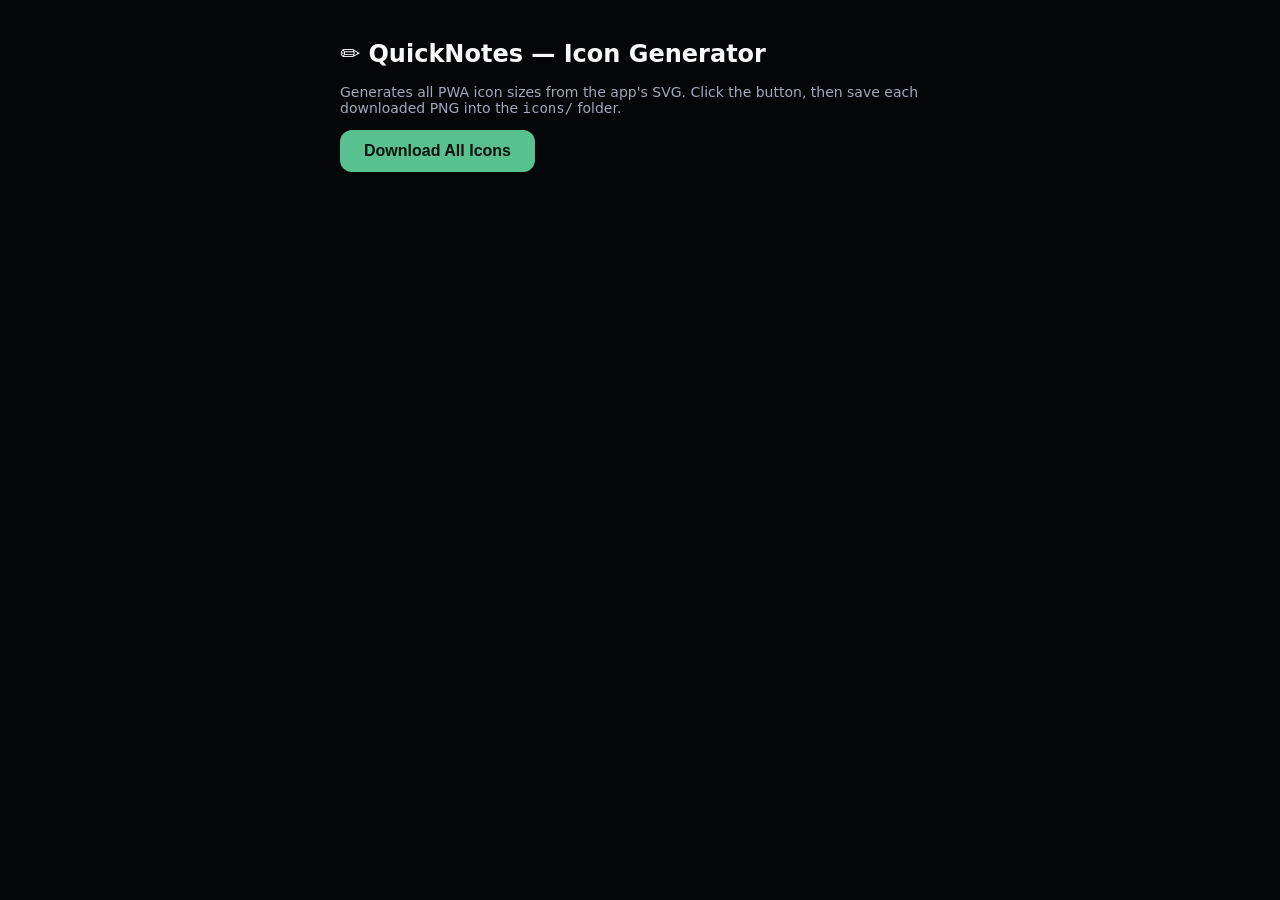
==== generate-icons.html @ 518367e9 "Initial commit: QuickNotes PWA Full-featured notes + tasks + reminders + lists PWA following KHub bo" ====
<!DOCTYPE html>
<!-- Open this file in a browser, then click "Download All Icons" to generate PNG icons for the PWA manifest. -->
<html><head><meta charset="UTF-8"><title>Generate Icons</title>
<style>body{font-family:system-ui;max-width:600px;margin:40px auto;padding:0 20px;background:#050607;color:#f7f8fb} h2{margin-bottom:16px} button{padding:12px 24px;background:#58c18f;color:#06120e;border:none;border-radius:12px;font-weight:700;cursor:pointer;font-size:16px} p{color:#a0a8bd;margin-top:12px;font-size:14px} #status{margin-top:16px;color:#58c18f;font-size:14px}</style>
</head><body>
<h2>✏️ QuickNotes — Icon Generator</h2>
<p>Generates all PWA icon sizes from the app's SVG. Click the button, then save each downloaded PNG into the <code>icons/</code> folder.</p>
<button onclick="generateAll()">Download All Icons</button>
<div id="status"></div>
<canvas id="c" style="display:none"></canvas>
<script>
const SIZES = [72, 96, 128, 144, 152, 192, 384, 512];
const SVG_URL = './icons/icon.svg';

async function generateAll() {
  const status = document.getElementById('status');
  status.textContent = 'Generating…';
  const img = new Image();
  img.crossOrigin = 'anonymous';
  img.src = SVG_URL + '?' + Date.now();
  await new Promise((res, rej) => { img.onload = res; img.onerror = rej; });

  const c = document.getElementById('c');
  const ctx = c.getContext('2d');
  let done = 0;

  for (const size of SIZES) {
    c.width = c.height = size;
    ctx.clearRect(0, 0, size, size);
    ctx.drawImage(img, 0, 0, size, size);
    await new Promise(res => {
      c.toBlob(blob => {
        const a = document.createElement('a');
        a.href = URL.createObjectURL(blob);
        a.download = 'icon-' + size + '.png';
        a.click();
        done++;
        status.textContent = 'Downloaded ' + done + '/' + SIZES.length + ' icons…';
        setTimeout(res, 300);
      }, 'image/png');
    });
  }
  status.textContent = '✅ Done! Move the downloaded PNGs to your icons/ folder.';
}
</script>
</body></html>
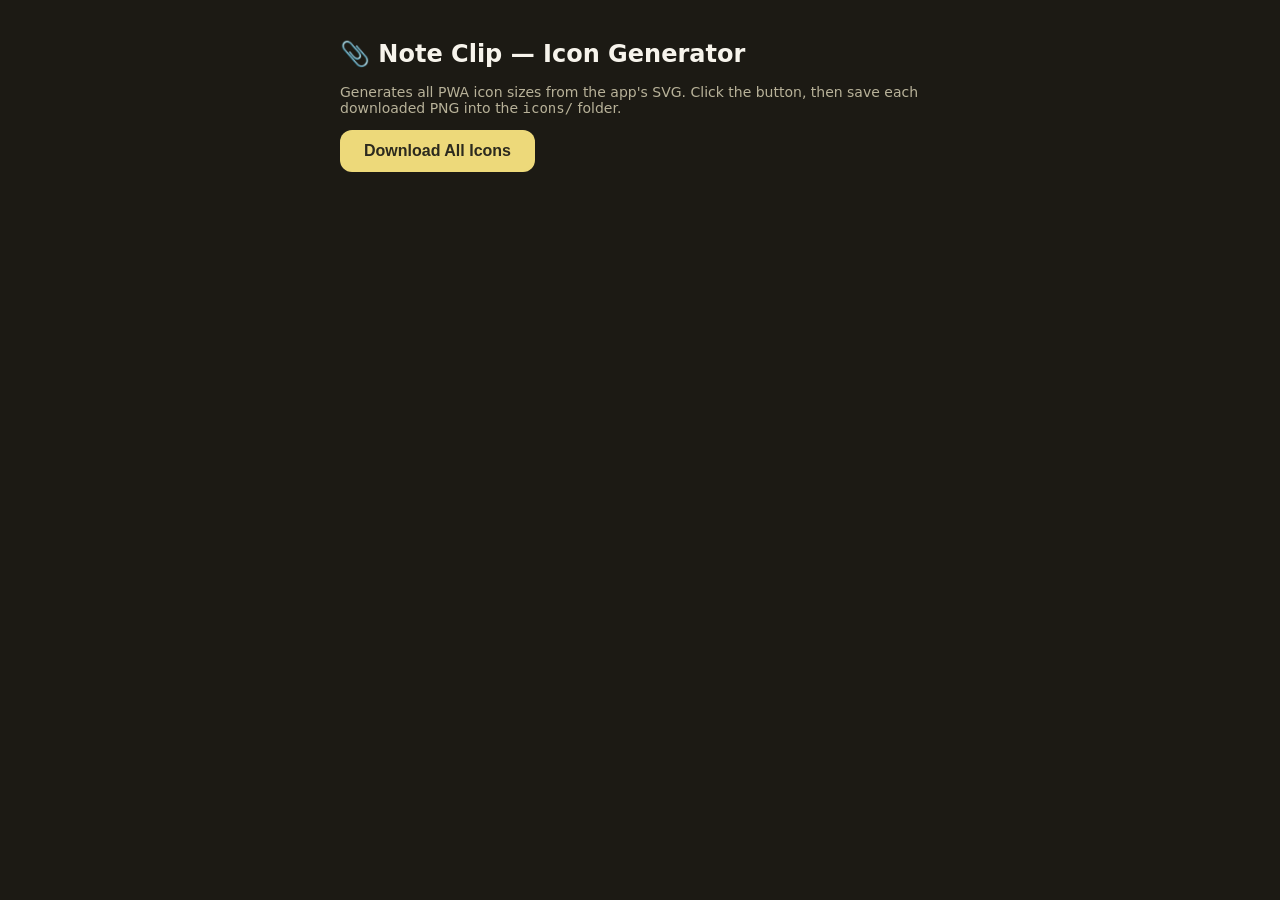
==== commit ba366630: "Rebrand to Note Clip with warm yellow/cream palette - Rename everywhere: QuickNotes → Note Clip, rep" ====
--- a/generate-icons.html
+++ b/generate-icons.html
@@ -1,9 +1,9 @@
 <!DOCTYPE html>
 <!-- Open this file in a browser, then click "Download All Icons" to generate PNG icons for the PWA manifest. -->
-<html><head><meta charset="UTF-8"><title>Generate Icons</title>
-<style>body{font-family:system-ui;max-width:600px;margin:40px auto;padding:0 20px;background:#050607;color:#f7f8fb} h2{margin-bottom:16px} button{padding:12px 24px;background:#58c18f;color:#06120e;border:none;border-radius:12px;font-weight:700;cursor:pointer;font-size:16px} p{color:#a0a8bd;margin-top:12px;font-size:14px} #status{margin-top:16px;color:#58c18f;font-size:14px}</style>
+<html><head><meta charset="UTF-8"><title>Generate Icons — Note Clip</title>
+<style>body{font-family:system-ui;max-width:600px;margin:40px auto;padding:0 20px;background:#1C1A14;color:#F7F4EC} h2{margin-bottom:16px} button{padding:12px 24px;background:#EDD97A;color:#2C2A1E;border:none;border-radius:12px;font-weight:700;cursor:pointer;font-size:16px} p{color:#B8B299;margin-top:12px;font-size:14px} #status{margin-top:16px;color:#EDD97A;font-size:14px}</style>
 </head><body>
-<h2>✏️ QuickNotes — Icon Generator</h2>
+<h2>📎 Note Clip — Icon Generator</h2>
 <p>Generates all PWA icon sizes from the app's SVG. Click the button, then save each downloaded PNG into the <code>icons/</code> folder.</p>
 <button onclick="generateAll()">Download All Icons</button>
 <div id="status"></div>
